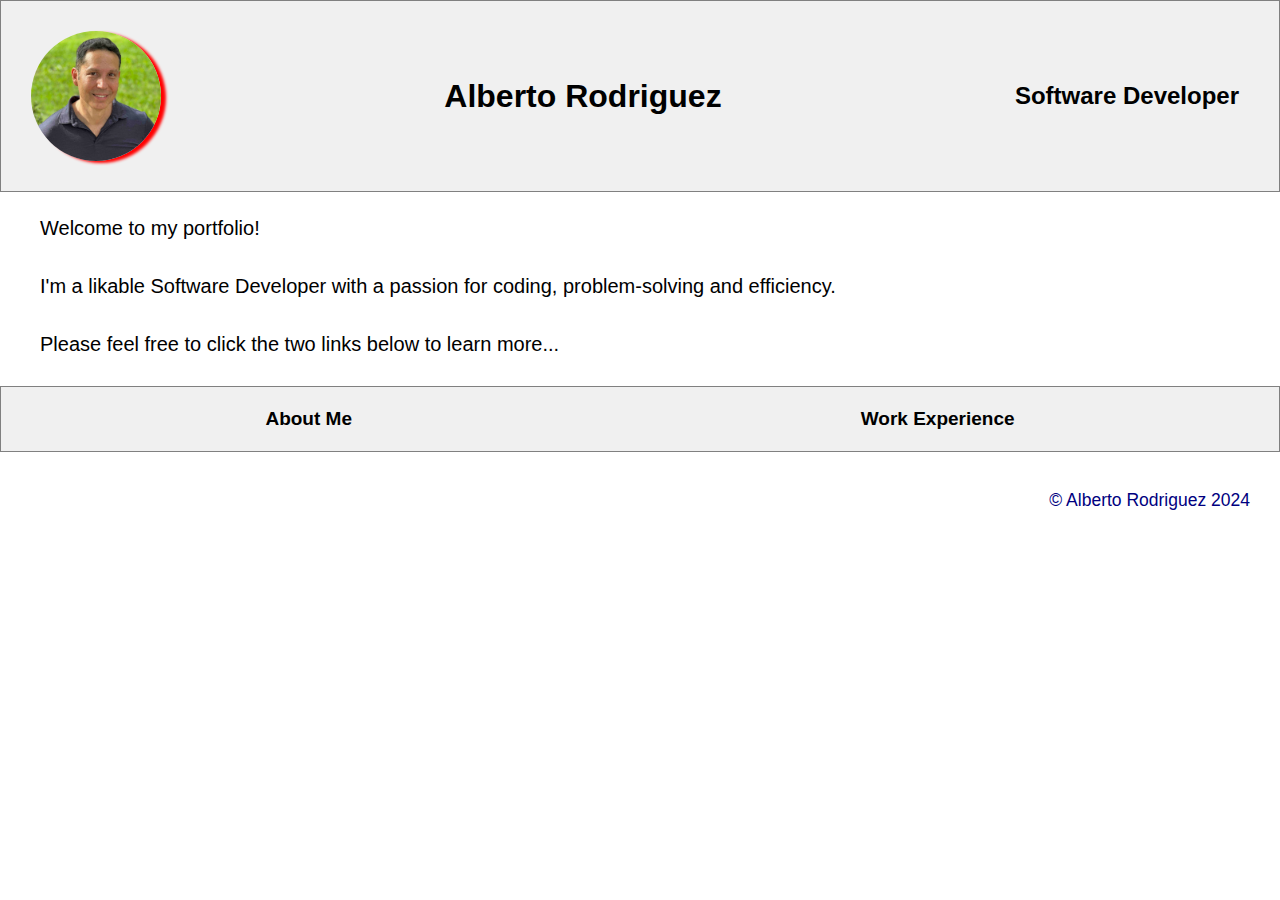
==== index.html @ 460b770f "first commit" ====
<!DOCTYPE html>
<html lang="en">

<head>
    <meta charset="UTF-8">
    <meta name="viewport" content="width=device-width, initial-scale=1.0">
    <title>Alberto Rodriguez - Home</title>
    <link rel="stylesheet" href="style.css">
</head>

<body>
    <header>
        <img src="IMG_7422.jpg" alt="Profile Picture" class="profile-pic">
        <h1>Alberto Rodriguez</h1>
        <h2>Software Developer</h2>
    </header>

    <main>
        <p class="welcome-message">Welcome to my portfolio!</p>
        <p class="welcome-message"> I'm a likable Software Developer
            with a passion for coding, problem-solving and efficiency.</p>
        <p class="welcome-message"> Please feel free to click
            the two links below to learn more...</p>
    </main>

    <nav>
        <a href="about.html">About Me</a>
        <a href="resume.html">Work Experience</a>
    </nav>

    <footer>
        <p>&copy; Alberto Rodriguez 2024</p>
    </footer>
</body>

</html>
---- style.css ----
body {
	font-family: sans-serif;
	margin: 0;
	padding: 0;
}


header {
	display: flex;
	align-items: center; 
	padding: 20px;
	background-color: #f0f0f0;
	justify-content: space-between;
	border: 1px solid grey;
  }

.profile-pic {
	width: 130px;
	height: 130px;
	border-radius: 50%;
	box-shadow: 5px 2px 3px red;
	margin: 10px;
}

h1, h2, h3 {
	padding: 0 20px;
}

p {
	padding-left: 40px;
	font-size: 17.5px;
	margin-bottom: -7px;
	padding-right: 15px;
}

.welcome-message {
	font-size: 20px;
	line-height: 1.65;
	margin-bottom: 25px;
}

.about-me {
	font-size: 18px;
	line-height: 1.5;
	
}

nav {
	display: flex;
	justify-content: space-around;
	padding: 10px;
	background-color: #f0f0f0;
	border: 1px solid grey;
}

nav a {
	text-decoration: none;
	color: black;
	padding: 11px;
	font-weight:bold;
	font-size: 19px;
}

a:hover {
	color: red;
	font-size: 19.5px;
}

footer {
	text-align: right;
	color: navy;
	padding-top: 20px;
	padding-right: 15px;
	margin-bottom: 35px;
}

li {
	line-height: 1.4;
	margin-left: 30px;
	font-size: 16.5px;
}

ul {
	margin-bottom: 30px;
}
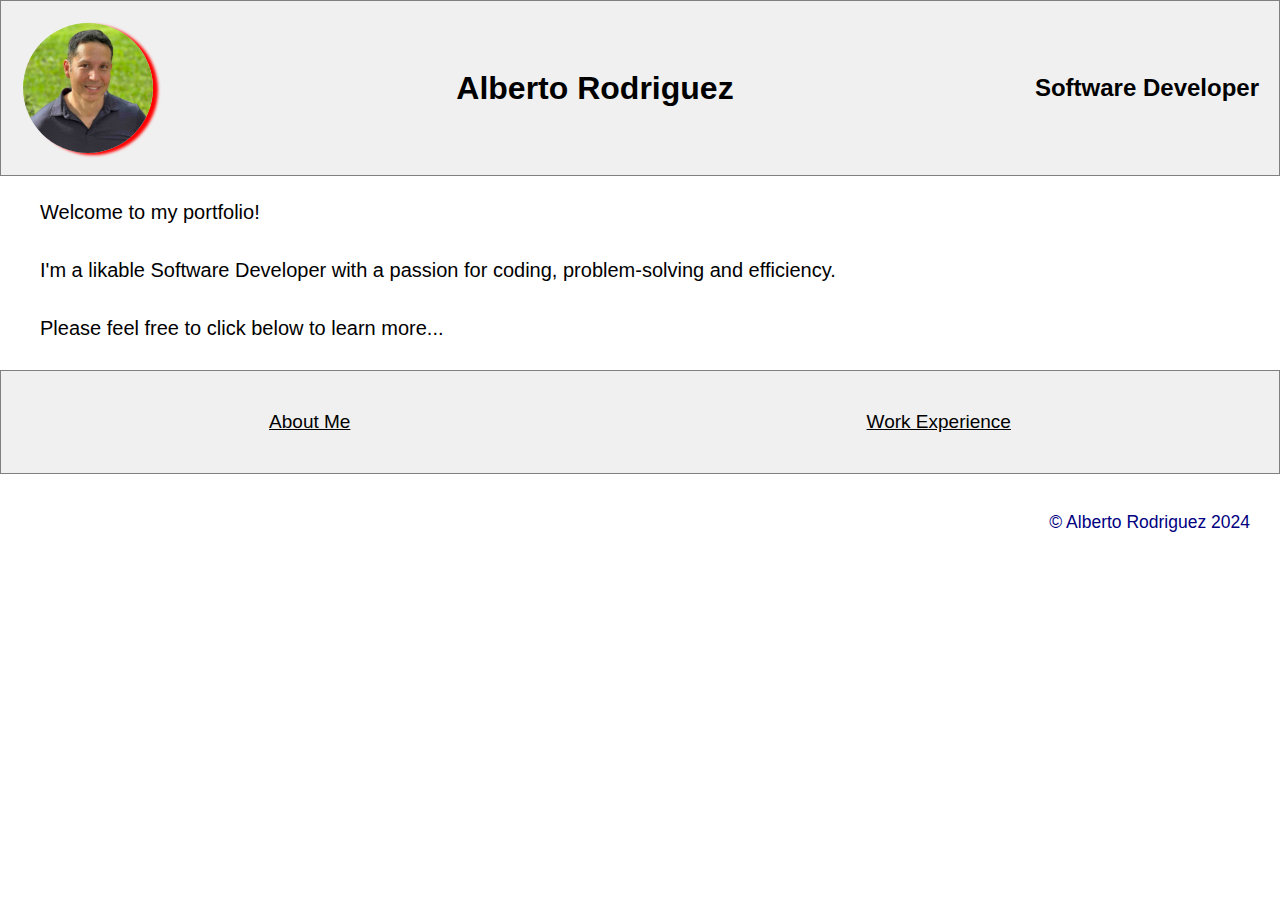
==== commit e6339258: "Update index.html" ====
--- a/index.html
+++ b/index.html
@@ -19,8 +19,7 @@
         <p class="welcome-message">Welcome to my portfolio!</p>
         <p class="welcome-message"> I'm a likable Software Developer
             with a passion for coding, problem-solving and efficiency.</p>
-        <p class="welcome-message"> Please feel free to click
-            the two links below to learn more...</p>
+        <p class="welcome-message"> Please feel free to click below to learn more...</p>
     </main>
 
     <nav>
@@ -33,4 +32,4 @@
     </footer>
 </body>
 
-</html>+</html>
--- a/style.css
+++ b/style.css
@@ -8,7 +8,6 @@
 header {
 	display: flex;
 	align-items: center; 
-	padding: 20px;
 	background-color: #f0f0f0;
 	justify-content: space-between;
 	border: 1px solid grey;
@@ -19,7 +18,7 @@
 	height: 130px;
 	border-radius: 50%;
 	box-shadow: 5px 2px 3px red;
-	margin: 10px;
+	margin: 22px;
 }
 
 h1, h2, h3 {
@@ -54,11 +53,10 @@
 }
 
 nav a {
-	text-decoration: none;
 	color: black;
 	padding: 11px;
-	font-weight:bold;
 	font-size: 19px;
+	margin: 19px;
 }
 
 a:hover {
@@ -82,4 +80,17 @@
 
 ul {
 	margin-bottom: 30px;
-}+}
+
+@media only screen and (max-width: 768px) {
+	
+	h2 {
+		font-size: 19px;
+	}
+	h3 {
+		font-size: 18px;
+	}
+	p {
+	  font-size: 17px; 
+	}
+  }
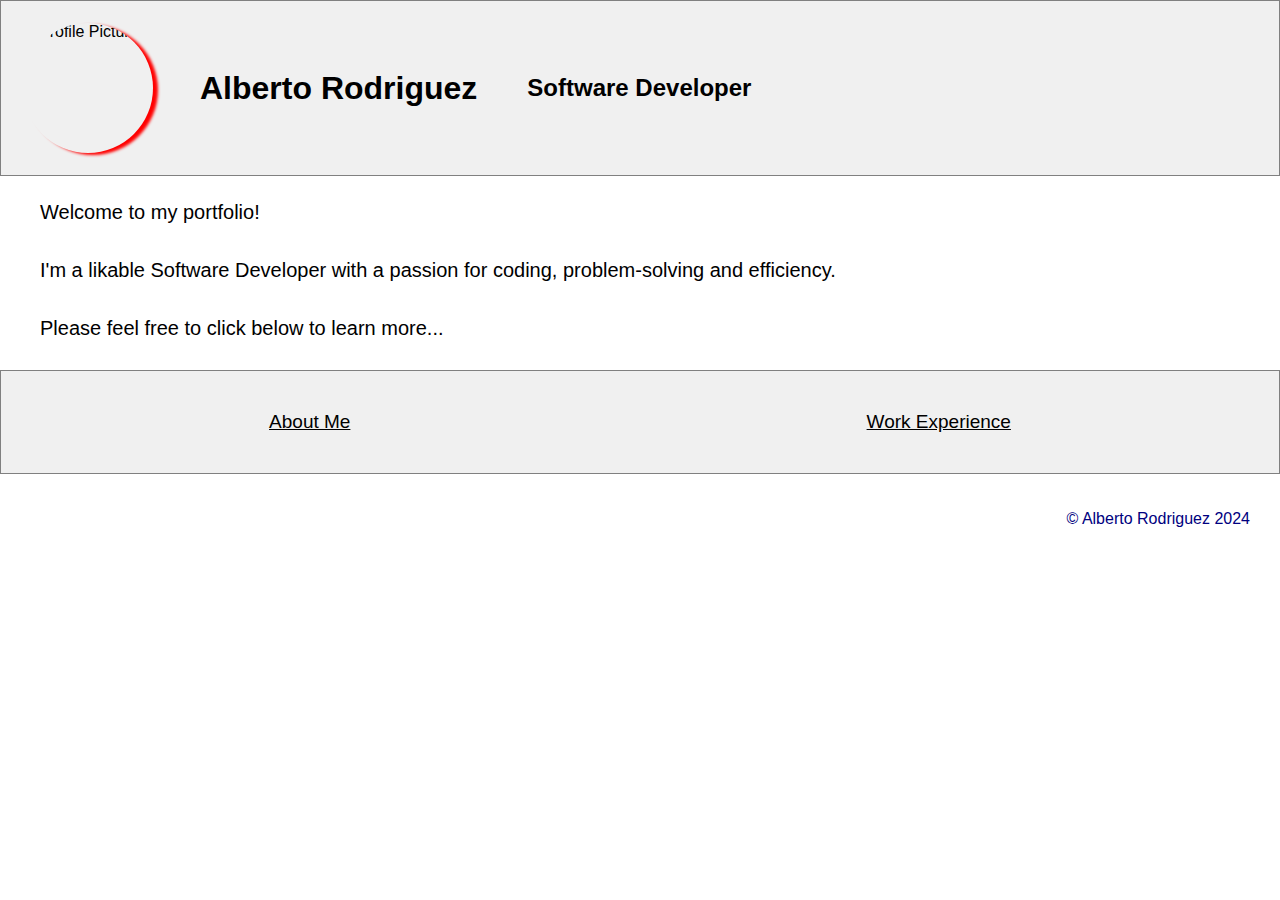
==== commit a5c8be1c: "Update index.html" ====
--- a/index.html
+++ b/index.html
@@ -10,7 +10,7 @@
 
 <body>
     <header>
-        <img src="IMG_7422.jpg" alt="Profile Picture" class="profile-pic">
+        <img src="Profile.jpg" alt="Profile Picture" class="profile-pic">
         <h1>Alberto Rodriguez</h1>
         <h2>Software Developer</h2>
     </header>
--- a/style.css
+++ b/style.css
@@ -1,16 +1,14 @@
 body {
 	font-family: sans-serif;
 	margin: 0;
-	padding: 0;
+	padding: 0
 }
-
 
 header {
 	display: flex;
 	align-items: center; 
 	background-color: #f0f0f0;
-	justify-content: space-between;
-	border: 1px solid grey;
+	border: 1px solid grey
   }
 
 .profile-pic {
@@ -18,29 +16,28 @@
 	height: 130px;
 	border-radius: 50%;
 	box-shadow: 5px 2px 3px red;
-	margin: 22px;
+	margin: 22px
 }
 
 h1, h2, h3 {
-	padding: 0 20px;
+	padding: 0 25px
 }
 
 p {
 	padding-left: 40px;
-	font-size: 17.5px;
 	margin-bottom: -7px;
-	padding-right: 15px;
+	padding-right: 15px
 }
 
 .welcome-message {
 	font-size: 20px;
 	line-height: 1.65;
-	margin-bottom: 25px;
+	margin-bottom: 25px
 }
 
 .about-me {
-	font-size: 18px;
-	line-height: 1.5;
+	font-size: 17px;
+	line-height: 1.3
 	
 }
 
@@ -49,19 +46,19 @@
 	justify-content: space-around;
 	padding: 10px;
 	background-color: #f0f0f0;
-	border: 1px solid grey;
+	border: 1px solid grey
 }
 
 nav a {
 	color: black;
 	padding: 11px;
 	font-size: 19px;
-	margin: 19px;
+	margin: 19px
 }
 
 a:hover {
 	color: red;
-	font-size: 19.5px;
+	font-size: 19.5px
 }
 
 footer {
@@ -69,28 +66,29 @@
 	color: navy;
 	padding-top: 20px;
 	padding-right: 15px;
-	margin-bottom: 35px;
+	margin-bottom: 35px
 }
 
 li {
 	line-height: 1.4;
 	margin-left: 30px;
-	font-size: 16.5px;
+	font-size: 16.5px
 }
 
 ul {
-	margin-bottom: 30px;
+	margin-bottom: 30px
 }
 
-@media only screen and (max-width: 768px) {
-	
-	h2 {
-		font-size: 19px;
+@media only screen and (max-width: 575px) {
+	Header {
+		font-size: 68.5%
 	}
-	h3 {
-		font-size: 18px;
+	.profile-pic {
+		width: 90px;
+		height: 90px;
+		margin: 17px
 	}
-	p {
-	  font-size: 17px; 
+	h1, h2, h3 {
+		padding: 0, 1px;
 	}
   }
